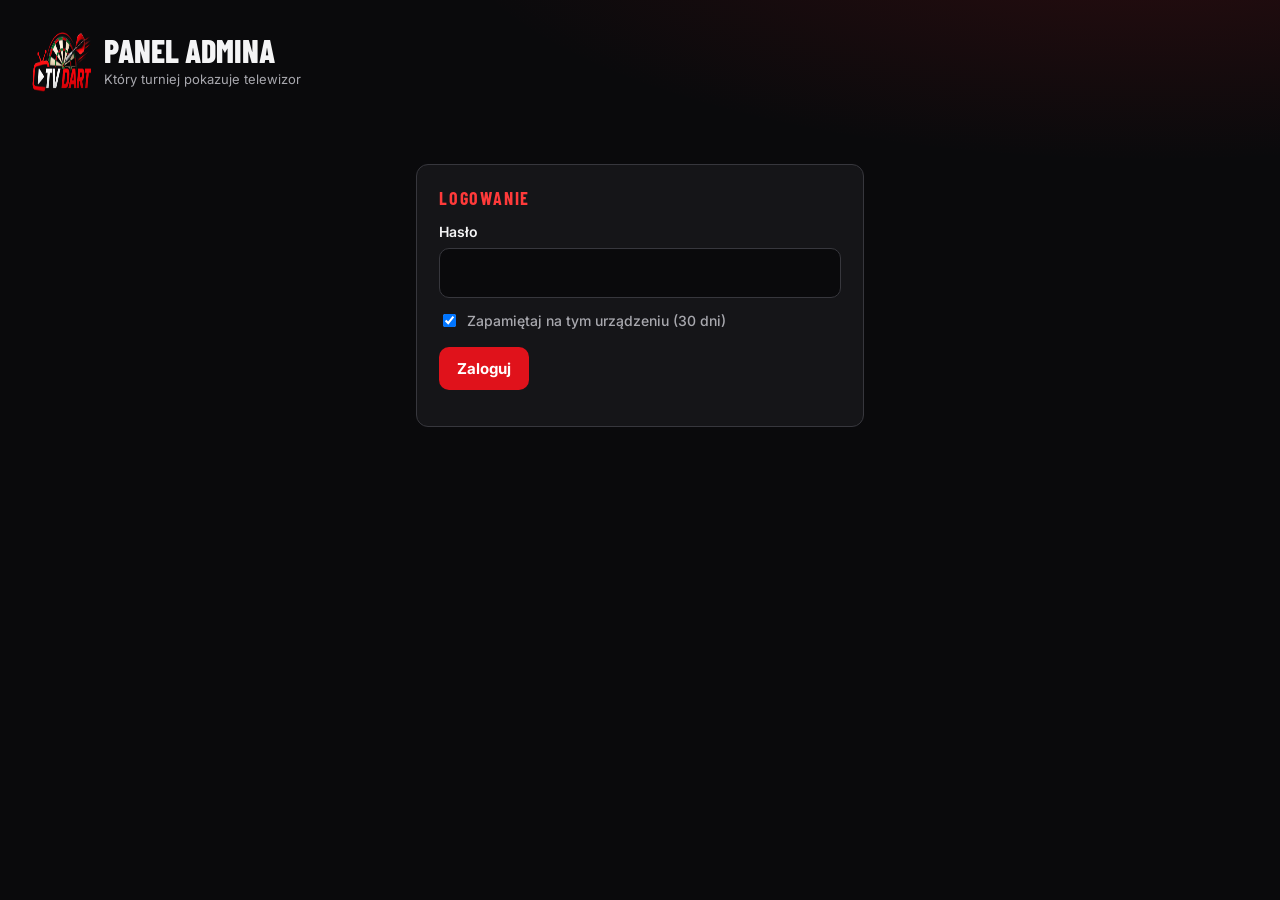
==== admin.html @ f8118f46 "Podgląd: kolorystyka czerń i czerwień z logo TV Dart Co-Authored-By: Claude <noreply@anthropic.com>" ====
<!doctype html>
<html lang="pl">
<head>
  <meta charset="utf-8">
  <meta name="viewport" content="width=device-width, initial-scale=1">
  <title>Panel admina · TV Dart</title>
  <meta name="robots" content="noindex">
  <link rel="icon" href="favicon.ico?v=2" sizes="48x48">
  <link rel="icon" href="img/favicon.svg?v=2" type="image/svg+xml">
  <link rel="apple-touch-icon" href="img/apple-touch-icon.png?v=2">
  <link href="https://fonts.googleapis.com/css2?family=Barlow+Condensed:wght@700;800&family=Inter:wght@400;500;600;700&display=swap" rel="stylesheet">
  <style>
    :root { --tlo: #0a0a0c; --karta: #151518; --linia: #37373d; --akcent: #ff3a3a; --zloto: #f2b134; --tekst: #f4f4f5; --szary: #a8a8ae; --czerw: #ff6b6b; }
    * { box-sizing: border-box; }
    body { margin: 0; min-height: 100vh; background: radial-gradient(80% 40% at 90% -10%, rgba(237,28,36,.15), transparent 70%), var(--tlo); color: var(--tekst); font: 16px/1.5 Inter, system-ui, sans-serif; }
    .wnetrze { max-width: 34rem; margin: 0 auto; padding: 24px 16px 48px; }
    header { display: flex; align-items: center; gap: 12px; margin-bottom: 24px; }
    header img { width: 112px; height: auto; flex-shrink: 0; }
    h1 { font: 800 26px/1 'Barlow Condensed', sans-serif; text-transform: uppercase; margin: 0; }
    h1 span { color: var(--akcent); }
    header p { margin: 4px 0 0; color: var(--szary); font-size: 13px; }
    .karta { background: var(--karta); border: 1px solid var(--linia); border-radius: 12px; padding: 18px; margin-bottom: 16px; }
    h2 { font: 700 18px 'Barlow Condensed', sans-serif; letter-spacing: .1em; text-transform: uppercase; color: var(--akcent); margin: 0 0 12px; }
    label { display: block; font-size: 14px; font-weight: 600; margin: 12px 0 6px; }
    input[type=text], input[type=password], input[type=url] { width: 100%; padding: 12px 14px; border-radius: 10px; border: 1px solid var(--linia); background: var(--tlo); color: var(--tekst); font: inherit; }
    input:focus { outline: 2px solid var(--akcent); outline-offset: 1px; }
    .pomoc { font-size: 13px; color: var(--szary); margin: 6px 0 0; }
    .przyciski { display: flex; flex-wrap: wrap; gap: 10px; margin-top: 16px; }
    button, .link { appearance: none; border: 0; border-radius: 10px; padding: 12px 18px; font: 700 15px Inter, sans-serif; cursor: pointer; text-decoration: none; display: inline-flex; align-items: center; justify-content: center; }
    .glowny { background: #e0121b; color: #fff; }
    .drugi { background: transparent; color: var(--tekst); border: 1px solid var(--linia); }
    .link { background: transparent; color: var(--akcent); border: 1px solid var(--akcent); }
    button:disabled { opacity: .5; cursor: wait; }
    .komunikat { margin-top: 12px; font-size: 14px; }
    .komunikat.ok { color: var(--akcent); }
    .komunikat.blad { color: var(--czerw); }
    .podglad { margin-top: 10px; padding: 10px 12px; border-radius: 10px; border: 1px dashed var(--linia); font-size: 14px; }
    .podglad b { color: var(--zloto); }
    .teraz { font-size: 15px; }
    .teraz b { color: var(--zloto); }
    .zapamietaj { display: flex; gap: 8px; align-items: center; font-weight: 500; font-size: 14px; color: var(--szary); }
    .stan-gh { font-size: 14px; padding: 10px 14px; border-radius: 10px; margin-bottom: 16px; border: 1px solid var(--linia); color: var(--szary); }
    .stan-gh.ok { border-color: rgba(237,28,36,.35); color: var(--akcent); }
    .stan-gh.blad { border-color: rgba(255,107,107,.6); background: rgba(255,107,107,.08); color: var(--czerw); font-weight: 600; }
    .podglad-tv { display: none; }
    .naglowek-prawy { display: none; }
    [hidden] { display: none !important; }

    /* komputer: dwie kolumny, po lewej podgląd telewizora na żywo */
    @media (min-width: 900px) {
      .wnetrze { max-width: 1280px; padding: 32px 32px 48px; }
      header { margin-bottom: 28px; }
      header img { width: 60px; height: 60px; }
      h1 { font-size: 32px; }
      .naglowek-prawy { display: block; margin-left: auto; }
      #logowanie { max-width: 28rem; margin: 8vh auto 0; }
      #panel:not([hidden]) { display: grid; grid-template-columns: minmax(0, 1.5fr) minmax(0, 1fr); gap: 20px; align-items: start; }
      #panel .stan-gh { grid-column: 1 / -1; margin-bottom: 0; }
      .kolumna .karta:last-child { margin-bottom: 0; }
      .podglad-tv { display: block; width: 100%; aspect-ratio: 16 / 9; border: 1px solid var(--linia); border-radius: 10px; background: var(--tlo); margin-top: 14px; }
      .karta { padding: 22px; }
    }
  </style>
</head>
<body>
  <div class="wnetrze">
    <header>
      <img src="img/tvdart-znak.png" alt="TV Dart">
      <div>
        <h1>Panel admina</h1>
        <p>Który turniej pokazuje telewizor</p>
      </div>
    </header>

    <section class="karta" id="logowanie">
      <h2>Logowanie</h2>
      <form id="form-log">
        <label for="haslo">Hasło</label>
        <input type="password" id="haslo" autocomplete="current-password" required>
        <label class="zapamietaj"><input type="checkbox" id="trwale" checked> Zapamiętaj na tym urządzeniu (30 dni)</label>
        <div class="przyciski"><button class="glowny" type="submit">Zaloguj</button></div>
        <p class="komunikat" id="kom-log"></p>
      </form>
    </section>

    <div id="panel" hidden>
      <p class="stan-gh" id="stan-gh" hidden></p>

      <div class="kolumna">
        <section class="karta">
          <h2>Teraz na ekranie</h2>
          <p class="teraz" id="teraz">Wczytuję…</p>
          <iframe class="podglad-tv" id="podglad-tv" title="Podgląd ekranu TV" loading="lazy"></iframe>
          <div class="przyciski"><a class="link" href="/" target="_blank" rel="noopener">Otwórz ekran TV ↗</a></div>
        </section>

      </div>

      <div class="kolumna">
        <section class="karta">
          <h2>Zmień turniej</h2>
          <form id="form-turniej">
            <label for="link">Link do turnieju z Nakka</label>
            <input type="url" id="link" placeholder="https://n01darts.com/n01/tournament/comp.php?id=t_…" autocomplete="off" required>
            <p class="pomoc">Wystarczy skopiować adres strony turnieju z Nakka (dowolna zakładka).</p>
            <div class="podglad" id="podglad" hidden></div>
            <label for="tytul">Własny tytuł na ekranie (opcjonalnie)</label>
            <input type="text" id="tytul" maxlength="80" placeholder="Pusty = nazwa turnieju z Nakka">
            <label for="napis">Napis na pasku po zakończeniu turnieju (opcjonalnie)</label>
            <input type="text" id="napis" maxlength="160" placeholder="np. Dziękujemy! Kolejny Puchar Prezesa 28.11">
            <p class="pomoc">Gdy turniej się skończy, ekran sam pokaże podium, finał i wyróżnienia, a ten napis będzie się przewijał na dole.</p>
            <div class="przyciski">
              <button class="glowny" type="submit" id="zapisz">Zapisz i pokaż na ekranie</button>
            </div>
            <p class="komunikat" id="kom-zapis"></p>
          </form>
        </section>

        <section class="karta">
          <h2>Po turnieju</h2>
          <p class="pomoc" style="margin:0 0 4px">„Wyczyść ekran” – telewizor pokaże komunikat „Brak wybranego turnieju”.</p>
          <div class="przyciski">
            <button class="drugi" type="button" id="wyczysc">Wyczyść ekran</button>
            <button class="drugi" type="button" id="wyloguj">Wyloguj</button>
          </div>
          <p class="komunikat" id="kom-wyczysc"></p>
        </section>
      </div>
    </div>
  </div>
  <script src="admin.js"></script>
</body>
</html>
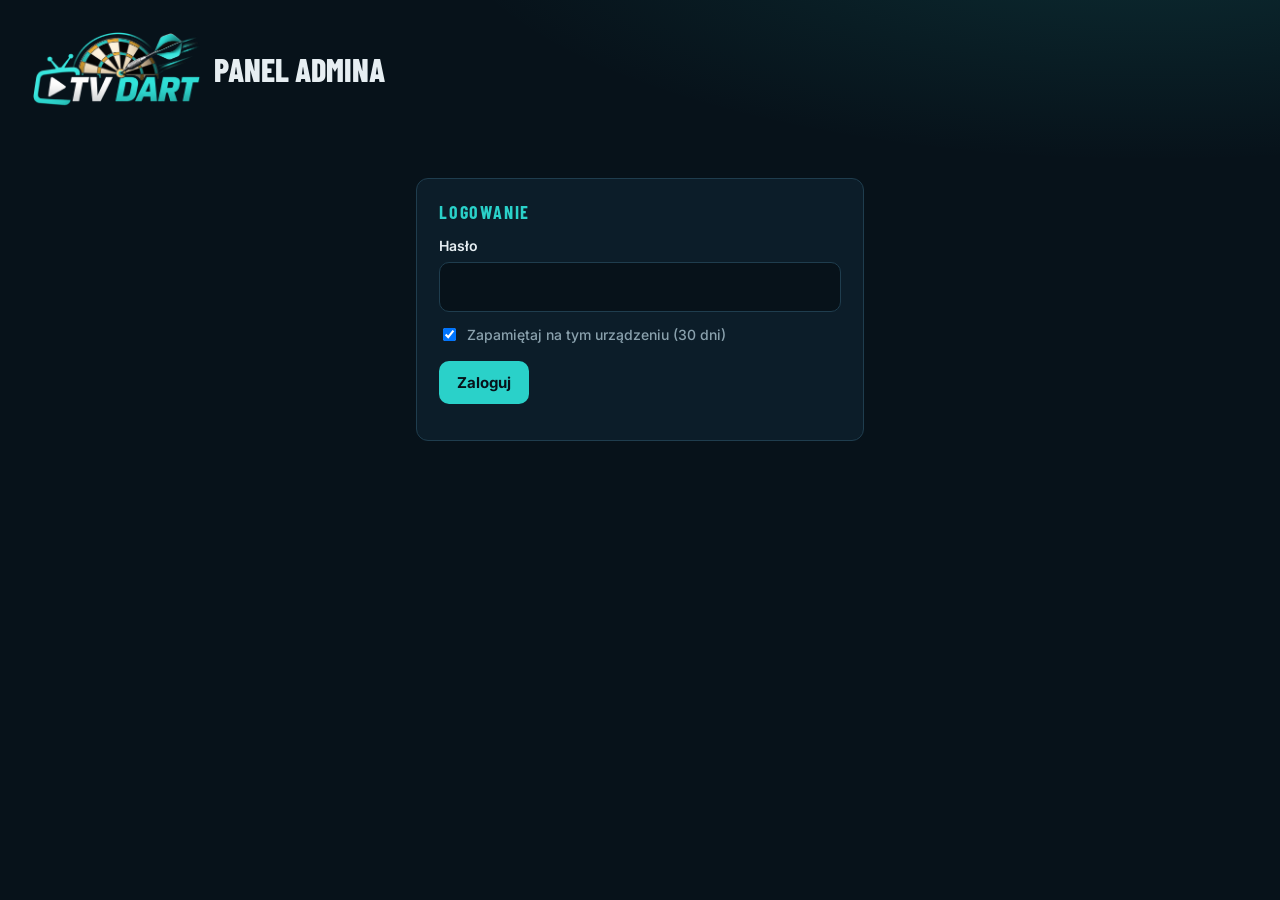
==== commit ec718397: "Panel admina: logo bez zniekształcenia, bez zbędnego podpisu Co-Authored-By: Claude Opus 5.5 <norepl" ====
--- a/admin.html
+++ b/admin.html
@@ -10,29 +10,29 @@
   <link rel="apple-touch-icon" href="img/apple-touch-icon.png?v=2">
   <link href="https://fonts.googleapis.com/css2?family=Barlow+Condensed:wght@700;800&family=Inter:wght@400;500;600;700&display=swap" rel="stylesheet">
   <style>
-    :root { --tlo: #0a0a0c; --karta: #151518; --linia: #37373d; --akcent: #ff3a3a; --zloto: #f2b134; --tekst: #f4f4f5; --szary: #a8a8ae; --czerw: #ff6b6b; }
+    :root { --tlo: #07121a; --karta: #0c1d29; --linia: #1f3d4e; --turkus: #2ad1c9; --zloto: #f2b134; --tekst: #e6eef2; --szary: #8aa1ad; --czerw: #ff6b6b; }
     * { box-sizing: border-box; }
-    body { margin: 0; min-height: 100vh; background: radial-gradient(80% 40% at 90% -10%, rgba(237,28,36,.15), transparent 70%), var(--tlo); color: var(--tekst); font: 16px/1.5 Inter, system-ui, sans-serif; }
+    body { margin: 0; min-height: 100vh; background: radial-gradient(80% 40% at 90% -10%, rgba(42,209,201,.15), transparent 70%), var(--tlo); color: var(--tekst); font: 16px/1.5 Inter, system-ui, sans-serif; }
     .wnetrze { max-width: 34rem; margin: 0 auto; padding: 24px 16px 48px; }
     header { display: flex; align-items: center; gap: 12px; margin-bottom: 24px; }
     header img { width: 112px; height: auto; flex-shrink: 0; }
     h1 { font: 800 26px/1 'Barlow Condensed', sans-serif; text-transform: uppercase; margin: 0; }
-    h1 span { color: var(--akcent); }
+    h1 span { color: var(--turkus); }
     header p { margin: 4px 0 0; color: var(--szary); font-size: 13px; }
     .karta { background: var(--karta); border: 1px solid var(--linia); border-radius: 12px; padding: 18px; margin-bottom: 16px; }
-    h2 { font: 700 18px 'Barlow Condensed', sans-serif; letter-spacing: .1em; text-transform: uppercase; color: var(--akcent); margin: 0 0 12px; }
+    h2 { font: 700 18px 'Barlow Condensed', sans-serif; letter-spacing: .1em; text-transform: uppercase; color: var(--turkus); margin: 0 0 12px; }
     label { display: block; font-size: 14px; font-weight: 600; margin: 12px 0 6px; }
     input[type=text], input[type=password], input[type=url] { width: 100%; padding: 12px 14px; border-radius: 10px; border: 1px solid var(--linia); background: var(--tlo); color: var(--tekst); font: inherit; }
-    input:focus { outline: 2px solid var(--akcent); outline-offset: 1px; }
+    input:focus { outline: 2px solid var(--turkus); outline-offset: 1px; }
     .pomoc { font-size: 13px; color: var(--szary); margin: 6px 0 0; }
     .przyciski { display: flex; flex-wrap: wrap; gap: 10px; margin-top: 16px; }
     button, .link { appearance: none; border: 0; border-radius: 10px; padding: 12px 18px; font: 700 15px Inter, sans-serif; cursor: pointer; text-decoration: none; display: inline-flex; align-items: center; justify-content: center; }
-    .glowny { background: #e0121b; color: #fff; }
+    .glowny { background: var(--turkus); color: var(--tlo); }
     .drugi { background: transparent; color: var(--tekst); border: 1px solid var(--linia); }
-    .link { background: transparent; color: var(--akcent); border: 1px solid var(--akcent); }
+    .link { background: transparent; color: var(--turkus); border: 1px solid var(--turkus); }
     button:disabled { opacity: .5; cursor: wait; }
     .komunikat { margin-top: 12px; font-size: 14px; }
-    .komunikat.ok { color: var(--akcent); }
+    .komunikat.ok { color: var(--turkus); }
     .komunikat.blad { color: var(--czerw); }
     .podglad { margin-top: 10px; padding: 10px 12px; border-radius: 10px; border: 1px dashed var(--linia); font-size: 14px; }
     .podglad b { color: var(--zloto); }
@@ -40,7 +40,7 @@
     .teraz b { color: var(--zloto); }
     .zapamietaj { display: flex; gap: 8px; align-items: center; font-weight: 500; font-size: 14px; color: var(--szary); }
     .stan-gh { font-size: 14px; padding: 10px 14px; border-radius: 10px; margin-bottom: 16px; border: 1px solid var(--linia); color: var(--szary); }
-    .stan-gh.ok { border-color: rgba(237,28,36,.35); color: var(--akcent); }
+    .stan-gh.ok { border-color: rgba(42,209,201,.35); color: var(--turkus); }
     .stan-gh.blad { border-color: rgba(255,107,107,.6); background: rgba(255,107,107,.08); color: var(--czerw); font-weight: 600; }
     .podglad-tv { display: none; }
     .naglowek-prawy { display: none; }
@@ -50,7 +50,7 @@
     @media (min-width: 900px) {
       .wnetrze { max-width: 1280px; padding: 32px 32px 48px; }
       header { margin-bottom: 28px; }
-      header img { width: 60px; height: 60px; }
+      header img { width: 170px; height: auto; }
       h1 { font-size: 32px; }
       .naglowek-prawy { display: block; margin-left: auto; }
       #logowanie { max-width: 28rem; margin: 8vh auto 0; }
@@ -68,7 +68,6 @@
       <img src="img/tvdart-znak.png" alt="TV Dart">
       <div>
         <h1>Panel admina</h1>
-        <p>Który turniej pokazuje telewizor</p>
       </div>
     </header>
 
